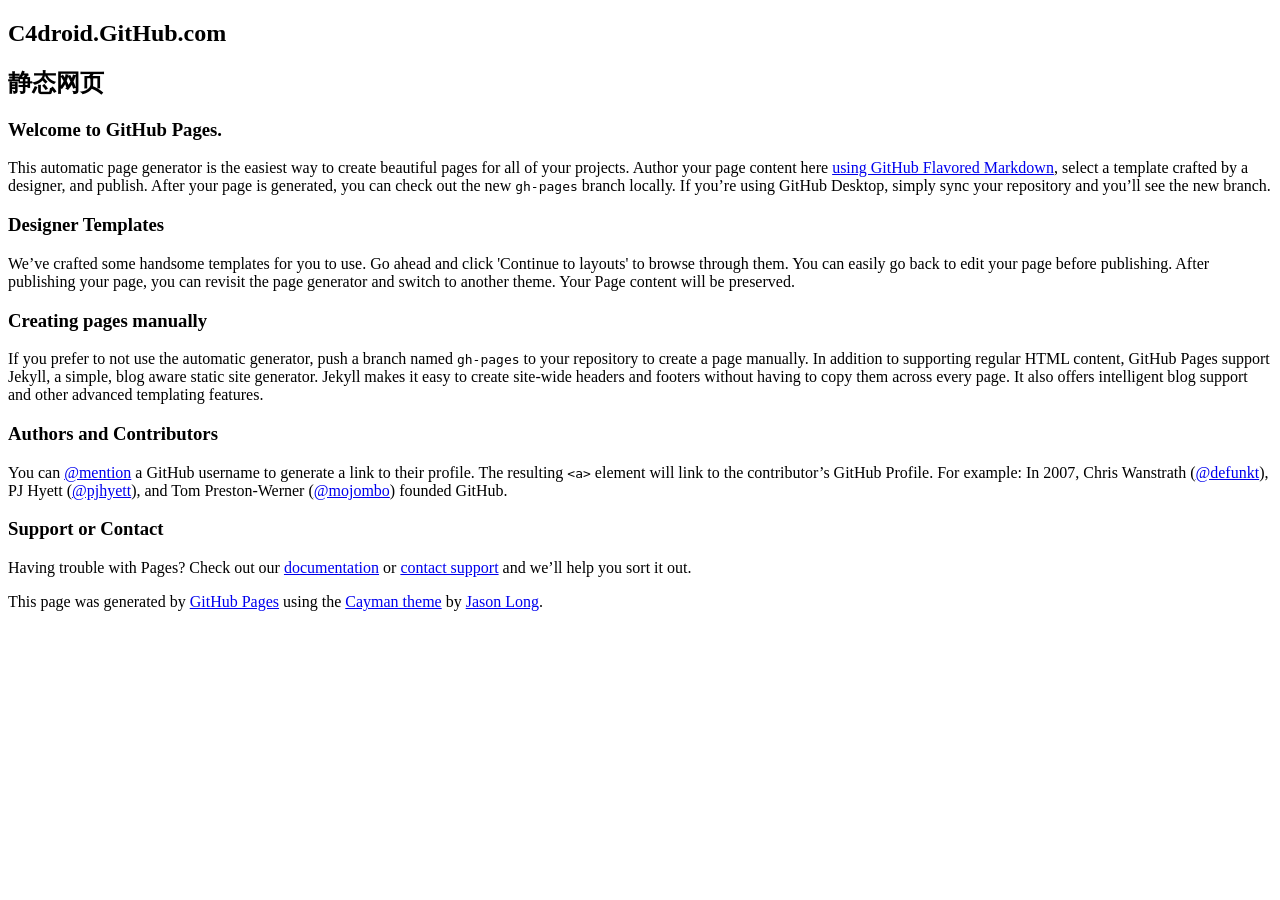
==== index.html @ 54db049b "Replace master branch with page content via GitHub" ====
<!DOCTYPE html>
<html lang="en-us">
  <head>
    <meta charset="UTF-8">
    <title>C4droid.GitHub.com by C4droid</title>
    <meta name="viewport" content="width=device-width, initial-scale=1">
    <link rel="stylesheet" type="text/css" href="stylesheets/normalize.css" media="screen">
    <link href='https://fonts.googleapis.com/css?family=Open+Sans:400,700' rel='stylesheet' type='text/css'>
    <link rel="stylesheet" type="text/css" href="stylesheets/stylesheet.css" media="screen">
    <link rel="stylesheet" type="text/css" href="stylesheets/github-light.css" media="screen">
  </head>
  <body>
    <section class="page-header">
      <h1 class="project-name">C4droid.GitHub.com</h1>
      <h2 class="project-tagline">静态网页</h2>
    </section>

    <section class="main-content">
      <h3>
<a id="welcome-to-github-pages" class="anchor" href="#welcome-to-github-pages" aria-hidden="true"><span class="octicon octicon-link"></span></a>Welcome to GitHub Pages.</h3>

<p>This automatic page generator is the easiest way to create beautiful pages for all of your projects. Author your page content here <a href="https://guides.github.com/features/mastering-markdown/">using GitHub Flavored Markdown</a>, select a template crafted by a designer, and publish. After your page is generated, you can check out the new <code>gh-pages</code> branch locally. If you’re using GitHub Desktop, simply sync your repository and you’ll see the new branch.</p>

<h3>
<a id="designer-templates" class="anchor" href="#designer-templates" aria-hidden="true"><span class="octicon octicon-link"></span></a>Designer Templates</h3>

<p>We’ve crafted some handsome templates for you to use. Go ahead and click 'Continue to layouts' to browse through them. You can easily go back to edit your page before publishing. After publishing your page, you can revisit the page generator and switch to another theme. Your Page content will be preserved.</p>

<h3>
<a id="creating-pages-manually" class="anchor" href="#creating-pages-manually" aria-hidden="true"><span class="octicon octicon-link"></span></a>Creating pages manually</h3>

<p>If you prefer to not use the automatic generator, push a branch named <code>gh-pages</code> to your repository to create a page manually. In addition to supporting regular HTML content, GitHub Pages support Jekyll, a simple, blog aware static site generator. Jekyll makes it easy to create site-wide headers and footers without having to copy them across every page. It also offers intelligent blog support and other advanced templating features.</p>

<h3>
<a id="authors-and-contributors" class="anchor" href="#authors-and-contributors" aria-hidden="true"><span class="octicon octicon-link"></span></a>Authors and Contributors</h3>

<p>You can <a href="https://github.com/blog/821" class="user-mention">@mention</a> a GitHub username to generate a link to their profile. The resulting <code>&lt;a&gt;</code> element will link to the contributor’s GitHub Profile. For example: In 2007, Chris Wanstrath (<a href="https://github.com/defunkt" class="user-mention">@defunkt</a>), PJ Hyett (<a href="https://github.com/pjhyett" class="user-mention">@pjhyett</a>), and Tom Preston-Werner (<a href="https://github.com/mojombo" class="user-mention">@mojombo</a>) founded GitHub.</p>

<h3>
<a id="support-or-contact" class="anchor" href="#support-or-contact" aria-hidden="true"><span class="octicon octicon-link"></span></a>Support or Contact</h3>

<p>Having trouble with Pages? Check out our <a href="https://help.github.com/pages">documentation</a> or <a href="https://github.com/contact">contact support</a> and we’ll help you sort it out.</p>

      <footer class="site-footer">

        <span class="site-footer-credits">This page was generated by <a href="https://pages.github.com">GitHub Pages</a> using the <a href="https://github.com/jasonlong/cayman-theme">Cayman theme</a> by <a href="https://twitter.com/jasonlong">Jason Long</a>.</span>
      </footer>

    </section>

  
  </body>
</html>
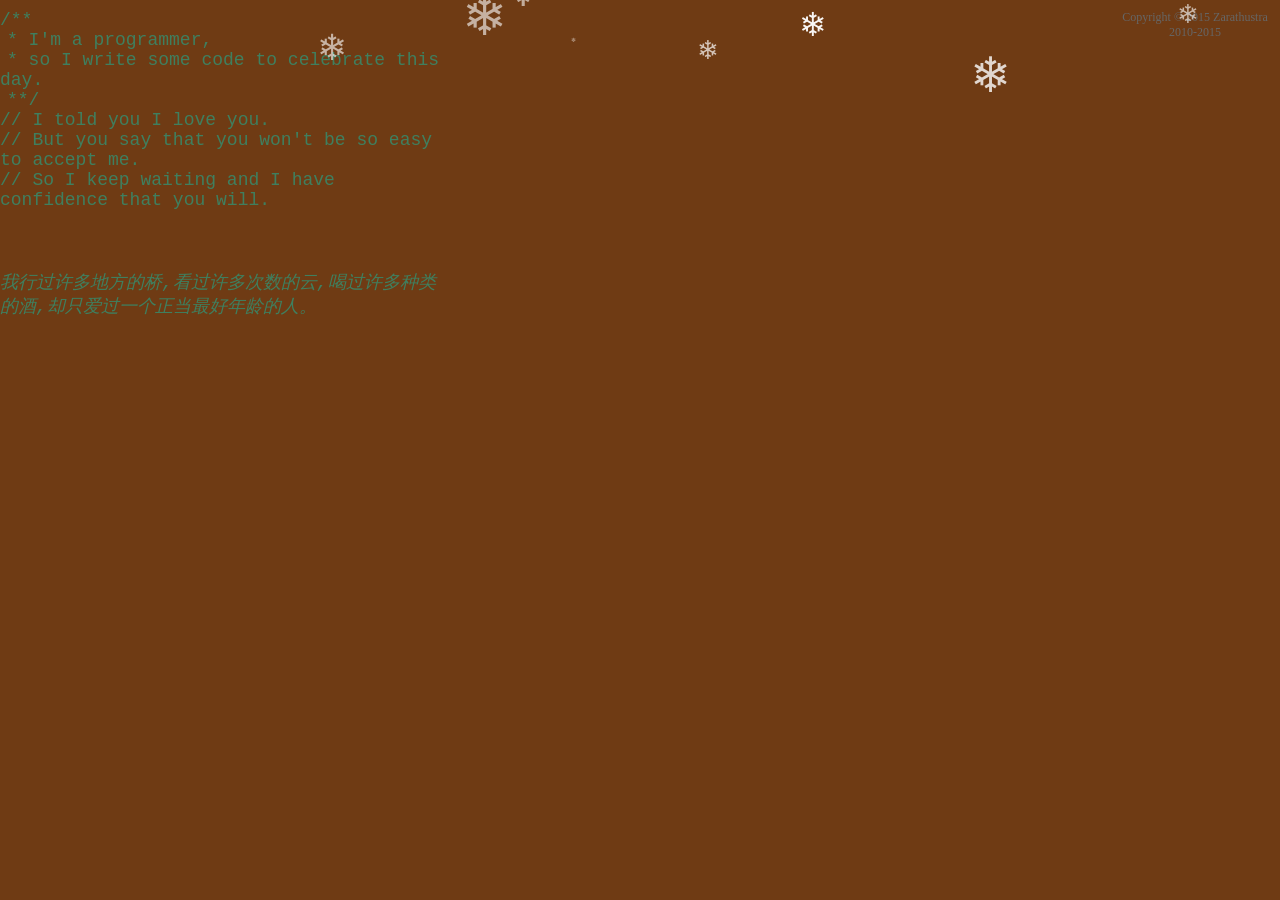
==== commit d058f1d5: "Delete Remove rubbish" ====
--- a/index.html
+++ b/index.html
@@ -1,53 +1,96 @@
-<!DOCTYPE html>
-<html lang="en-us">
-  <head>
-    <meta charset="UTF-8">
-    <title>C4droid.GitHub.com by C4droid</title>
-    <meta name="viewport" content="width=device-width, initial-scale=1">
-    <link rel="stylesheet" type="text/css" href="stylesheets/normalize.css" media="screen">
-    <link href='https://fonts.googleapis.com/css?family=Open+Sans:400,700' rel='stylesheet' type='text/css'>
-    <link rel="stylesheet" type="text/css" href="stylesheets/stylesheet.css" media="screen">
-    <link rel="stylesheet" type="text/css" href="stylesheets/github-light.css" media="screen">
-  </head>
-  <body>
-    <section class="page-header">
-      <h1 class="project-name">C4droid.GitHub.com</h1>
-      <h2 class="project-tagline">静态网页</h2>
-    </section>
+﻿<!DOCTYPE HTML>
+<html xmlns="http://www.w3.org/1999/xhtml" xml:lang="en" lang="en">
+<head>
+	<title>A chain of short stories about distance</title>
+	<meta http-equiv="content-type" content="text/html; charset=UTF-8">
+	<style type="text/css">
+		@font-face {
+			font-family: digit;
+			src: url('digital-7_mono.ttf') format("truetype");
+		}
+	</style>
+	<link href="css/default.css" type="text/css" rel="stylesheet">
+	<script type="text/javascript" src="js/jquery.js"></script>
+	<script type="text/javascript" src="js/garden.js"></script>
+    <script type="text/javascript" src="js/functions.js"></script>
+    <script type="text/javascript" src="js/jq.snow.js"></script>
+</head>
 
-    <section class="main-content">
-      <h3>
-<a id="welcome-to-github-pages" class="anchor" href="#welcome-to-github-pages" aria-hidden="true"><span class="octicon octicon-link"></span></a>Welcome to GitHub Pages.</h3>
+<body>
+<script>
+	$(function(){
+		$.fn.snow({ 
+			minSize: 5,		//雪花的最小尺寸
+			maxSize: 50, 	//雪花的最大尺寸
+			newOn: 150		//雪花出现的频率 这个数值越小雪花越多
+		});
+	});
+	</script>
+	<div id="mainDiv">
+		<div id="content">
+			<div id="code">
+				<span class="comments">/**</span><br />
+				<span class="space"/><span class="comments">* I'm a programmer,</span><br />
+				<span class="space"/><span class="comments">* so I write some code to celebrate this day.</span><br />
+				<span class="space"/><span class="comments">**/</span><br />
+				<span class="comments">// I told you I love you. </span><br />
+				<span class="comments">// But you say that you won't be so easy to accept me.</span><br />
+				<span class="comments">// So I keep waiting and I have confidence that you will.</span><br />
+				<br /><br /><br />
+				<i>
+				<span class="comments">我行过许多地方的桥,看过许多次数的云,喝过许多种类的酒,却只爱过一个正当最好年龄的人。</span><br />
+				</i>
+			</div>
+	<div id="loveHeart">
+				<canvas id="garden"></canvas>
+				<div id="words">
+					<div id="messages">
+						Lin, I have fallen in love with you for
+						<div id="elapseClock"></div>
+					</div>
+					<div id="loveu">
+						Love u forever and ever.<br/>
+						<div class="signature">- Li</div>
+					</div>
+				</div>
+			</div>
+		</div>
+		<div id="copyright">
+			Copyright © 2015 Zarathustra 2010-2015
+		</div>
+	</div>
+	<script type="text/javascript">
+		var offsetX = $("#loveHeart").width() / 2;
+		var offsetY = $("#loveHeart").height() / 2 - 55;
+		var together = new Date();
+		together.setFullYear(2010, 9, 5);
+		together.setHours(15);
+		together.setMinutes(0);
+		together.setSeconds(0);
+		together.setMilliseconds(0);
+		
+		if (!document.createElement('canvas').getContext) {
+			var msg = document.createElement("div");
+			msg.id = "errorMsg";
+			msg.innerHTML = "Your browser doesn't support HTML5!<br/>Recommend use Chrome 14+/IE 9+/Firefox 7+/Safari 4+"; 
+			document.body.appendChild(msg);
+			$("#code").css("display", "none")
+			$("#copyright").css("position", "absolute");
+			$("#copyright").css("bottom", "10px");
+		    document.execCommand("stop");
+		} else {
+			setTimeout(function () {
+				startHeartAnimation();
+			}, 5000);
 
-<p>This automatic page generator is the easiest way to create beautiful pages for all of your projects. Author your page content here <a href="https://guides.github.com/features/mastering-markdown/">using GitHub Flavored Markdown</a>, select a template crafted by a designer, and publish. After your page is generated, you can check out the new <code>gh-pages</code> branch locally. If you’re using GitHub Desktop, simply sync your repository and you’ll see the new branch.</p>
+			timeElapse(together);
+			setInterval(function () {
+				timeElapse(together);
+			}, 500);
 
-<h3>
-<a id="designer-templates" class="anchor" href="#designer-templates" aria-hidden="true"><span class="octicon octicon-link"></span></a>Designer Templates</h3>
-
-<p>We’ve crafted some handsome templates for you to use. Go ahead and click 'Continue to layouts' to browse through them. You can easily go back to edit your page before publishing. After publishing your page, you can revisit the page generator and switch to another theme. Your Page content will be preserved.</p>
-
-<h3>
-<a id="creating-pages-manually" class="anchor" href="#creating-pages-manually" aria-hidden="true"><span class="octicon octicon-link"></span></a>Creating pages manually</h3>
-
-<p>If you prefer to not use the automatic generator, push a branch named <code>gh-pages</code> to your repository to create a page manually. In addition to supporting regular HTML content, GitHub Pages support Jekyll, a simple, blog aware static site generator. Jekyll makes it easy to create site-wide headers and footers without having to copy them across every page. It also offers intelligent blog support and other advanced templating features.</p>
-
-<h3>
-<a id="authors-and-contributors" class="anchor" href="#authors-and-contributors" aria-hidden="true"><span class="octicon octicon-link"></span></a>Authors and Contributors</h3>
-
-<p>You can <a href="https://github.com/blog/821" class="user-mention">@mention</a> a GitHub username to generate a link to their profile. The resulting <code>&lt;a&gt;</code> element will link to the contributor’s GitHub Profile. For example: In 2007, Chris Wanstrath (<a href="https://github.com/defunkt" class="user-mention">@defunkt</a>), PJ Hyett (<a href="https://github.com/pjhyett" class="user-mention">@pjhyett</a>), and Tom Preston-Werner (<a href="https://github.com/mojombo" class="user-mention">@mojombo</a>) founded GitHub.</p>
-
-<h3>
-<a id="support-or-contact" class="anchor" href="#support-or-contact" aria-hidden="true"><span class="octicon octicon-link"></span></a>Support or Contact</h3>
-
-<p>Having trouble with Pages? Check out our <a href="https://help.github.com/pages">documentation</a> or <a href="https://github.com/contact">contact support</a> and we’ll help you sort it out.</p>
-
-      <footer class="site-footer">
-
-        <span class="site-footer-credits">This page was generated by <a href="https://pages.github.com">GitHub Pages</a> using the <a href="https://github.com/jasonlong/cayman-theme">Cayman theme</a> by <a href="https://twitter.com/jasonlong">Jason Long</a>.</span>
-      </footer>
-
-    </section>
-
-  
-  </body>
+			adjustCodePosition();
+			$("#code").typewriter();
+		}
+	</script>
+</body>
 </html>
--- a/css/default.css
+++ b/css/default.css
@@ -0,0 +1 @@
+body{margin:0;padding:0;background:#6f3b14;font-size:12px;overflow:auto}#mainDiv{width:100%;height:100%}#loveHeart{float:left;width:670px;height:625px}#garden{width:100%;height:100%}#elapseClock{text-align:right;font-size:18px;margin-top:10px;margin-bottom:10px}#words{font-family:"sans-serif";width:500px;font-size:24px;color:#666}#messages{display:none}#elapseClock .digit{font-family:"digit";font-size:36px}#loveu{padding:5px;font-size:22px;margin-top:80px;margin-right:120px;text-align:right;display:none}#loveu .signature{margin-top:10px;font-size:20px;font-style:italic}#clickSound{display:none}#code{float:left;width:440px;height:400px;color:#333;font-family:"Consolas","Monaco","Bitstream Vera Sans Mono","Courier New","sans-serif";font-size:18px}#code .string{color:#2a36ff}#code .keyword{color:#7f0055;font-weight:bold}#code .placeholder{margin-left:15px}#code .space{margin-left:7px}#code .comments{color:#3f7f5f}#copyright{margin-top:10px;text-align:center;width:100%;color:#666}#errorMsg{width:100%;text-align:center;font-size:24px;position:absolute;top:100px;left:0}#copyright a{color:#666}
